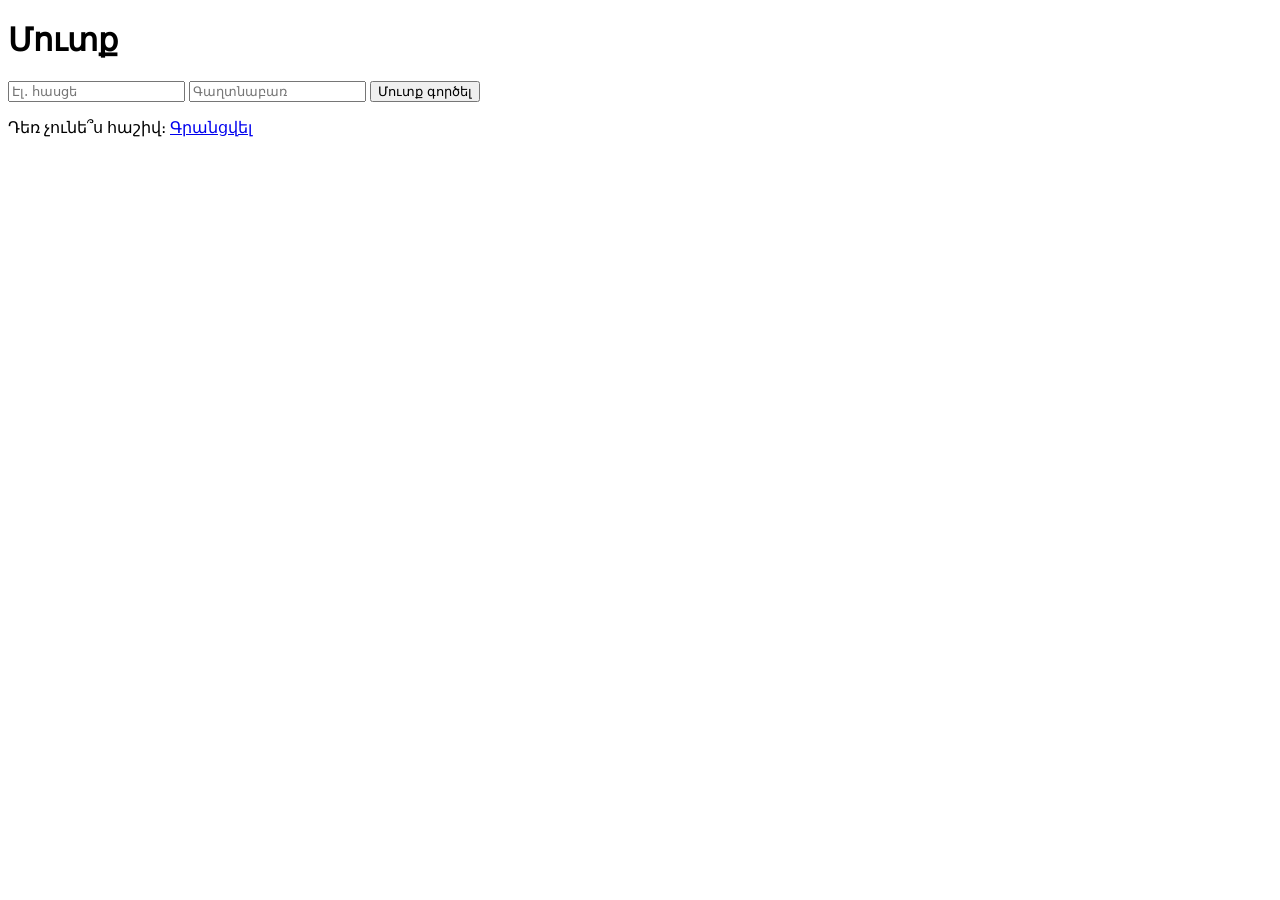
==== login.html @ 2b4df49b "Create login.html" ====
<!DOCTYPE html>
<html lang="hy">

<head>

<meta charset="UTF-8">
<title>Մուտք | NyroxHub</title>

<link rel="stylesheet" href="css/style.css">

</head>


<body>


<div class="auth-box">

<h1>
Մուտք
</h1>


<input 
type="email"
placeholder="Էլ․ հասցե">


<input
type="password"
placeholder="Գաղտնաբառ">


<button>
Մուտք գործել
</button>


<p>

Դեռ չունե՞ս հաշիվ։

<a href="register.html">
Գրանցվել
</a>

</p>


</div>


</body>

</html>
---- css/style.css ----

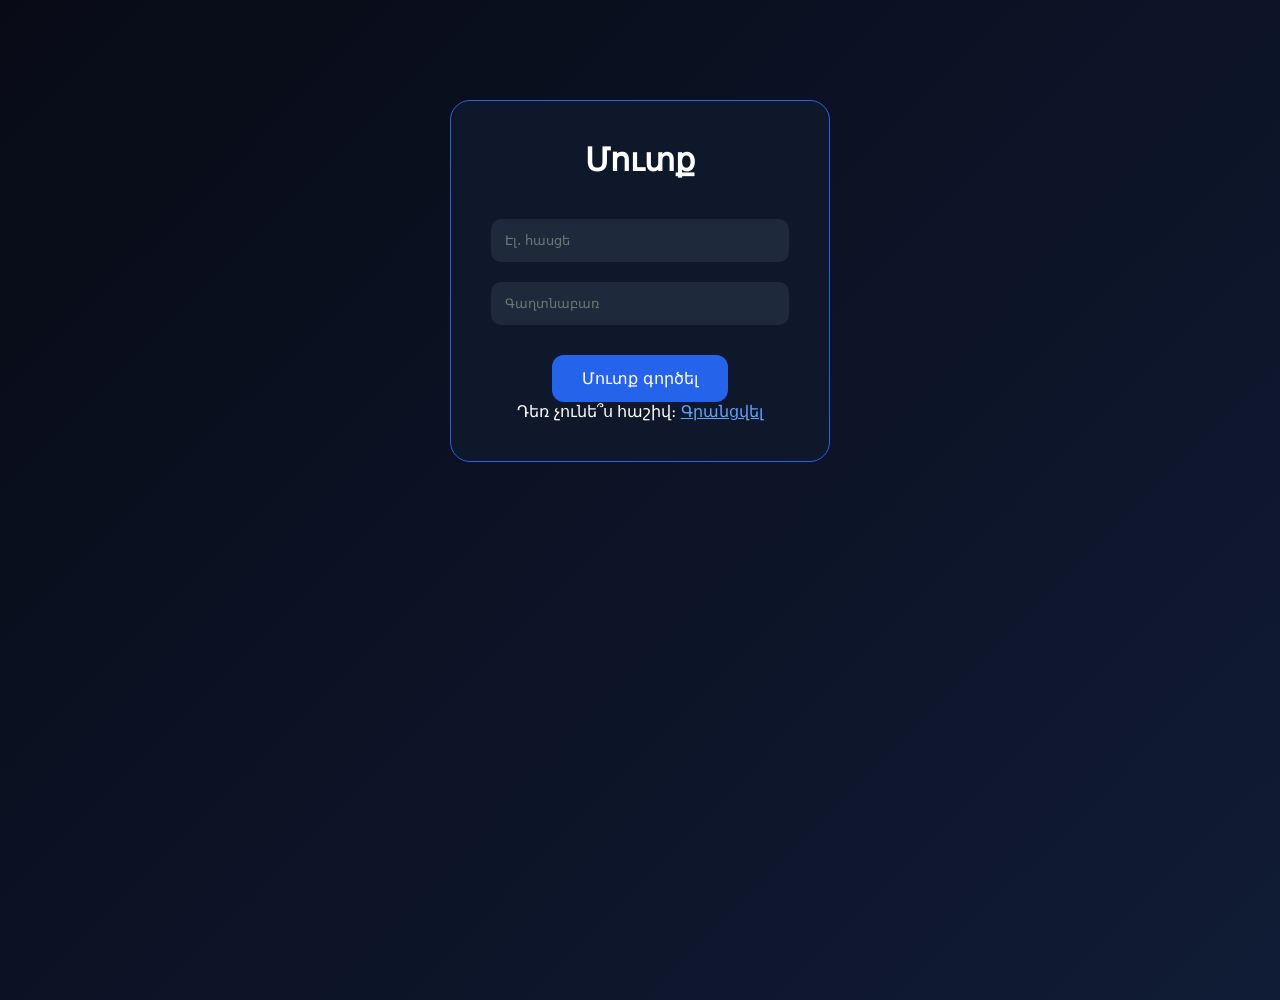
==== commit 66a7d5c5: "Update login.html" ====
--- a/login.html
+++ b/login.html
@@ -4,6 +4,27 @@
 <head>
 
 <meta charset="UTF-8">
+<meta name="description"
+content="NyroxHub հայկական Minecraft Anarchy և MineGames սերվեր։ Գնիր կոչումներ, դոնաթ քեյսեր և միացիր մեր համայնքին։">
+<meta name="keywords"
+content="
+NyroxHub,
+Minecraft Armenia,
+Minecraft Server,
+Anarchy Minecraft,
+MineGames,
+Հայկական Minecraft
+">
+<meta name="author"
+content="NyroxHub Team">
+<meta property="og:title"
+content="NyroxHub | Armenian Minecraft Server">
+<meta property="og:description"
+content="Հայկական Minecraft Anarchy և MineGames սերվեր">
+<meta property="og:image"
+content="assets/logo.png">
+<meta name="theme-color"
+content="#2563eb">
 <title>Մուտք | NyroxHub</title>
 
 <link rel="stylesheet" href="css/style.css">
--- a/css/style.css
+++ b/css/style.css
@@ -1 +1,513 @@
-
+*{
+    margin:0;
+    padding:0;
+    box-sizing:border-box;
+    font-family: "Segoe UI", Arial, sans-serif;
+}
+
+
+body{
+
+    background:
+    linear-gradient(
+        135deg,
+        #080b16,
+        #101b35
+    );
+
+    color:white;
+
+    min-height:100vh;
+
+}
+
+
+/* HEADER */
+
+header{
+
+    width:100%;
+
+    display:flex;
+
+    justify-content:space-between;
+
+    align-items:center;
+
+    padding:20px 50px;
+
+    background:#070a12;
+
+    border-bottom:1px solid #1d4ed8;
+
+}
+
+
+
+.logo{
+
+    font-size:28px;
+
+    font-weight:900;
+
+    color:#3b82f6;
+
+    text-shadow:
+    0 0 15px #2563eb;
+
+}
+
+
+
+nav{
+
+    display:flex;
+
+    gap:20px;
+
+    align-items:center;
+
+}
+
+
+
+nav a{
+
+    color:white;
+
+    text-decoration:none;
+
+    transition:.3s;
+
+}
+
+
+nav a:hover{
+
+    color:#3b82f6;
+
+}
+
+
+
+.menu{
+
+    background:#2563eb;
+
+    color:white;
+
+    border:none;
+
+    padding:10px 15px;
+
+    border-radius:10px;
+
+    cursor:pointer;
+
+    font-size:20px;
+
+}
+
+
+
+/* HERO */
+
+
+.hero{
+
+    text-align:center;
+
+    padding:100px 20px;
+
+}
+
+
+
+.hero h1{
+
+    font-size:55px;
+
+    color:#60a5fa;
+
+    text-shadow:
+    0 0 25px #2563eb;
+
+}
+
+
+
+.hero p{
+
+    margin-top:20px;
+
+    font-size:20px;
+
+    color:#cbd5e1;
+
+}
+
+
+
+button{
+
+    margin-top:20px;
+
+    padding:14px 30px;
+
+    border:none;
+
+    border-radius:12px;
+
+    background:#2563eb;
+
+    color:white;
+
+    font-size:16px;
+
+    cursor:pointer;
+
+    transition:.3s;
+
+}
+
+
+button:hover{
+
+    background:#1d4ed8;
+
+    transform:scale(1.05);
+
+}
+
+
+
+/* CARDS */
+
+
+.cards,
+.products{
+
+    display:flex;
+
+    justify-content:center;
+
+    flex-wrap:wrap;
+
+    gap:25px;
+
+    padding:40px;
+
+}
+
+
+
+.card{
+
+    background:
+
+    rgba(15,23,42,.9);
+
+    border:1px solid #1e40af;
+
+    border-radius:20px;
+
+    padding:30px;
+
+    width:300px;
+
+    text-align:center;
+
+    box-shadow:
+
+    0 0 20px rgba(37,99,235,.3);
+
+    transition:.3s;
+
+}
+
+
+
+.card:hover{
+
+    transform:translateY(-10px);
+
+    box-shadow:
+
+    0 0 35px rgba(59,130,246,.7);
+
+}
+
+
+
+.card h2{
+
+    color:#60a5fa;
+
+    margin-bottom:15px;
+
+}
+
+
+
+.card p{
+
+    color:#dbeafe;
+
+}
+
+
+/* AUTH */
+
+
+.auth-box{
+
+    width:380px;
+
+    max-width:90%;
+
+    margin:100px auto;
+
+    background:#0f172a;
+
+    padding:40px;
+
+    border-radius:20px;
+
+    text-align:center;
+
+    border:1px solid #2563eb;
+
+}
+
+
+
+.auth-box h1{
+
+    margin-bottom:30px;
+
+}
+
+
+
+input{
+
+    width:100%;
+
+    padding:14px;
+
+    margin:10px 0;
+
+    border-radius:10px;
+
+    border:none;
+
+    outline:none;
+
+    background:#1e293b;
+
+    color:white;
+
+}
+
+
+
+.auth-box a{
+
+    color:#60a5fa;
+
+}
+
+
+
+/* CATEGORY */
+
+
+.category-page{
+
+    padding:50px;
+
+    text-align:center;
+
+}
+
+
+
+.category-page h1{
+
+    font-size:40px;
+
+    color:#60a5fa;
+
+    margin-bottom:40px;
+
+}
+
+
+
+.info-card{
+
+    max-width:700px;
+
+    margin:auto;
+
+    width:auto;
+
+}
+
+
+
+code{
+
+    background:#020617;
+
+    padding:8px 15px;
+
+    border-radius:8px;
+
+    color:#38bdf8;
+
+}
+
+
+
+/* PROFILE */
+
+
+.profile{
+
+    width:400px;
+
+    max-width:90%;
+
+    margin:80px auto;
+
+    background:#0f172a;
+
+    padding:40px;
+
+    border-radius:25px;
+
+    text-align:center;
+
+}
+
+
+
+.avatar{
+
+    width:120px;
+
+    height:120px;
+
+    border-radius:50%;
+
+    object-fit:cover;
+
+    border:4px solid #2563eb;
+
+}
+
+
+
+/* SIDE MENU */
+
+
+.side-menu{
+
+    display:none;
+
+    position:fixed;
+
+    right:20px;
+
+    top:80px;
+
+    background:#020617;
+
+    padding:25px;
+
+    border-radius:20px;
+
+    border:1px solid #2563eb;
+
+    z-index:1000;
+
+}
+
+
+
+.side-menu a{
+
+    display:block;
+
+    color:white;
+
+    text-decoration:none;
+
+    padding:12px;
+
+}
+
+
+
+.side-menu a:hover{
+
+    color:#60a5fa;
+
+}
+
+
+
+/* FOOTER */
+
+
+footer{
+
+    text-align:center;
+
+    padding:30px;
+
+    color:#94a3b8;
+
+}
+
+
+
+/* MOBILE */
+
+
+@media(max-width:700px){
+
+
+header{
+
+padding:20px;
+
+}
+
+
+.hero h1{
+
+font-size:35px;
+
+}
+
+
+
+.cards,
+.products{
+
+padding:20px;
+
+}
+
+
+
+.card{
+
+width:100%;
+
+}
+
+
+}
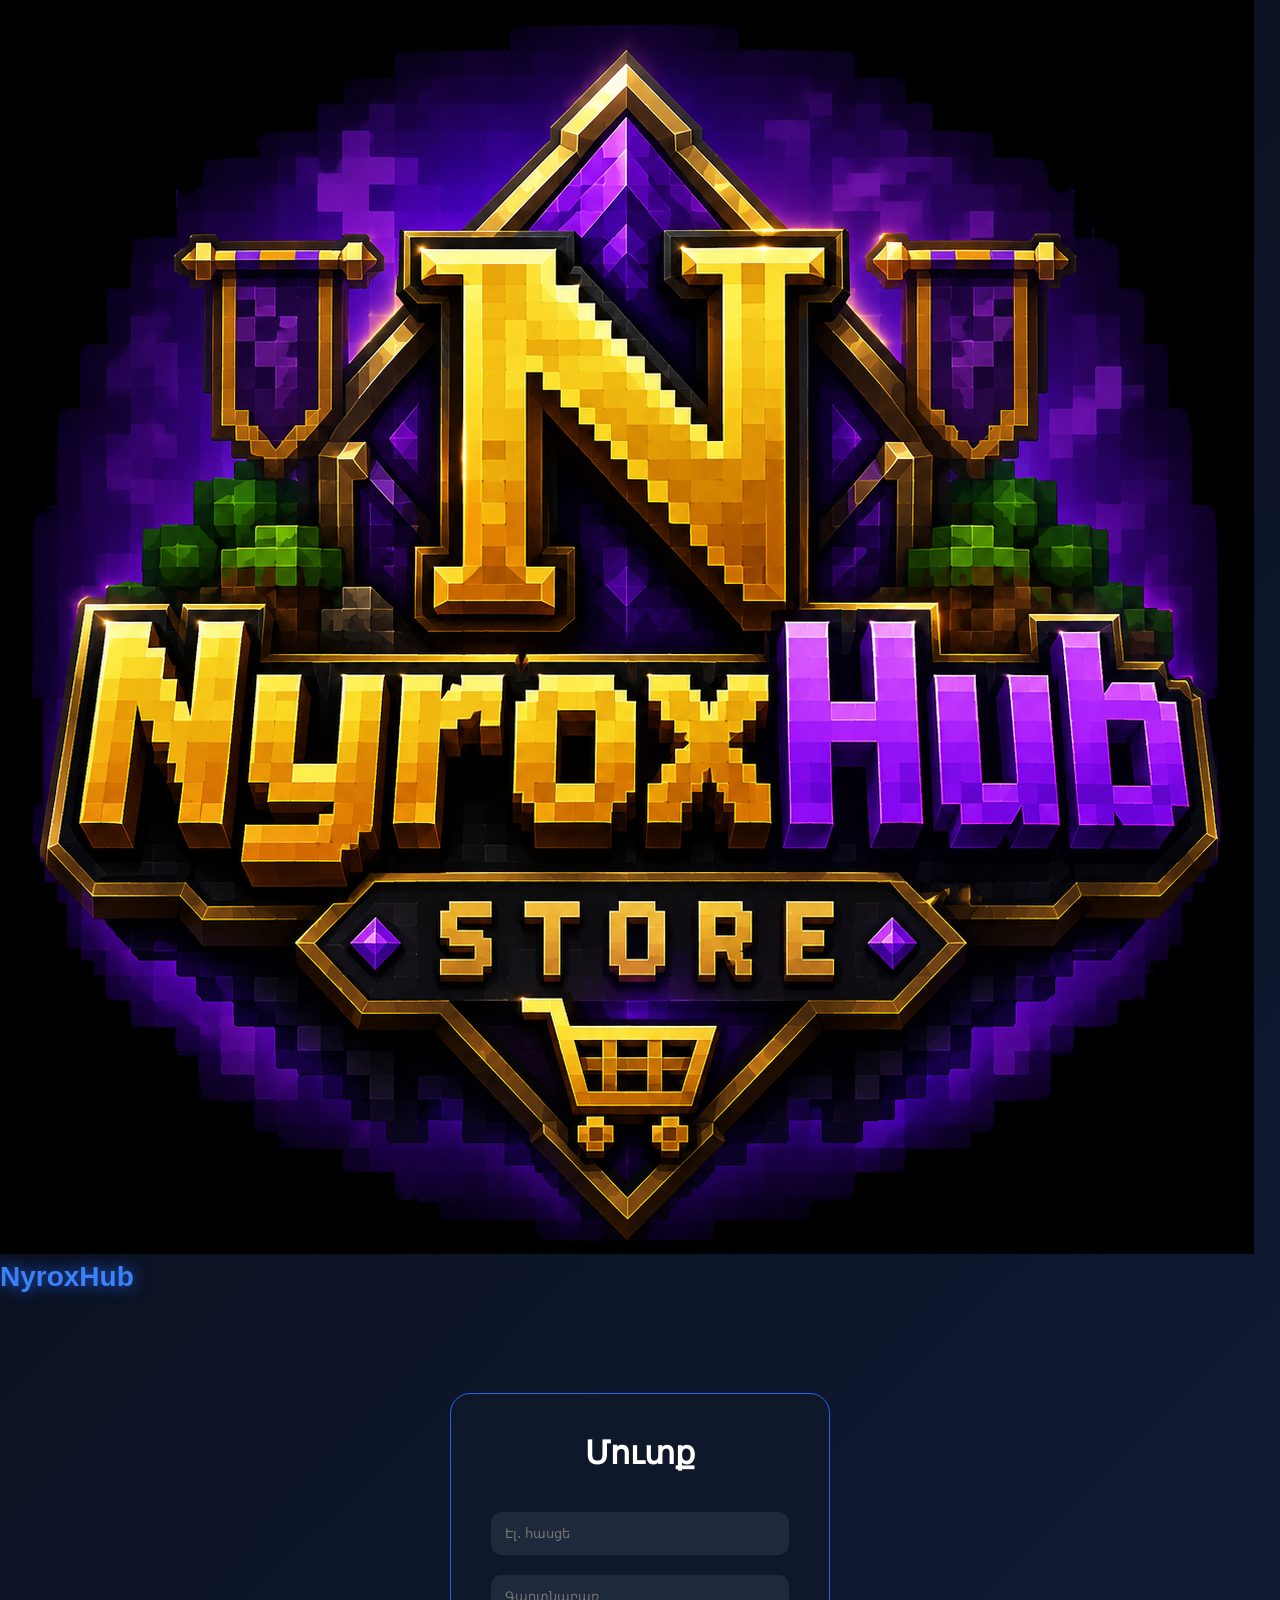
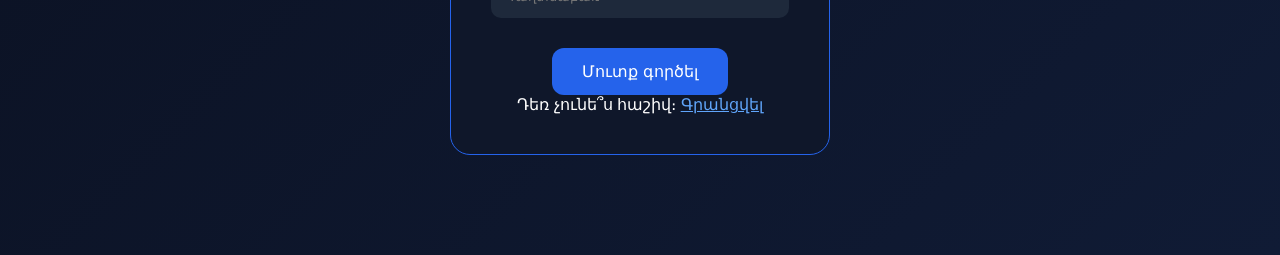
==== commit d4fd1231: "Update login.html" ====
--- a/login.html
+++ b/login.html
@@ -34,6 +34,10 @@
 
 <body>
 
+<div class="logo">
+    <img src="assets/logo.png" alt="NyroxHub Logo">
+    <span>NyroxHub</span>
+</div>
 
 <div class="auth-box">
 
@@ -52,7 +56,7 @@
 placeholder="Գաղտնաբառ">
 
 
-<button>
+<button onclick="loginUser()">
 Մուտք գործել
 </button>
 
@@ -70,7 +74,8 @@
 
 </div>
 
-
+<script src="js/auth.js"></script>
+  
 </body>
 
 </html>
